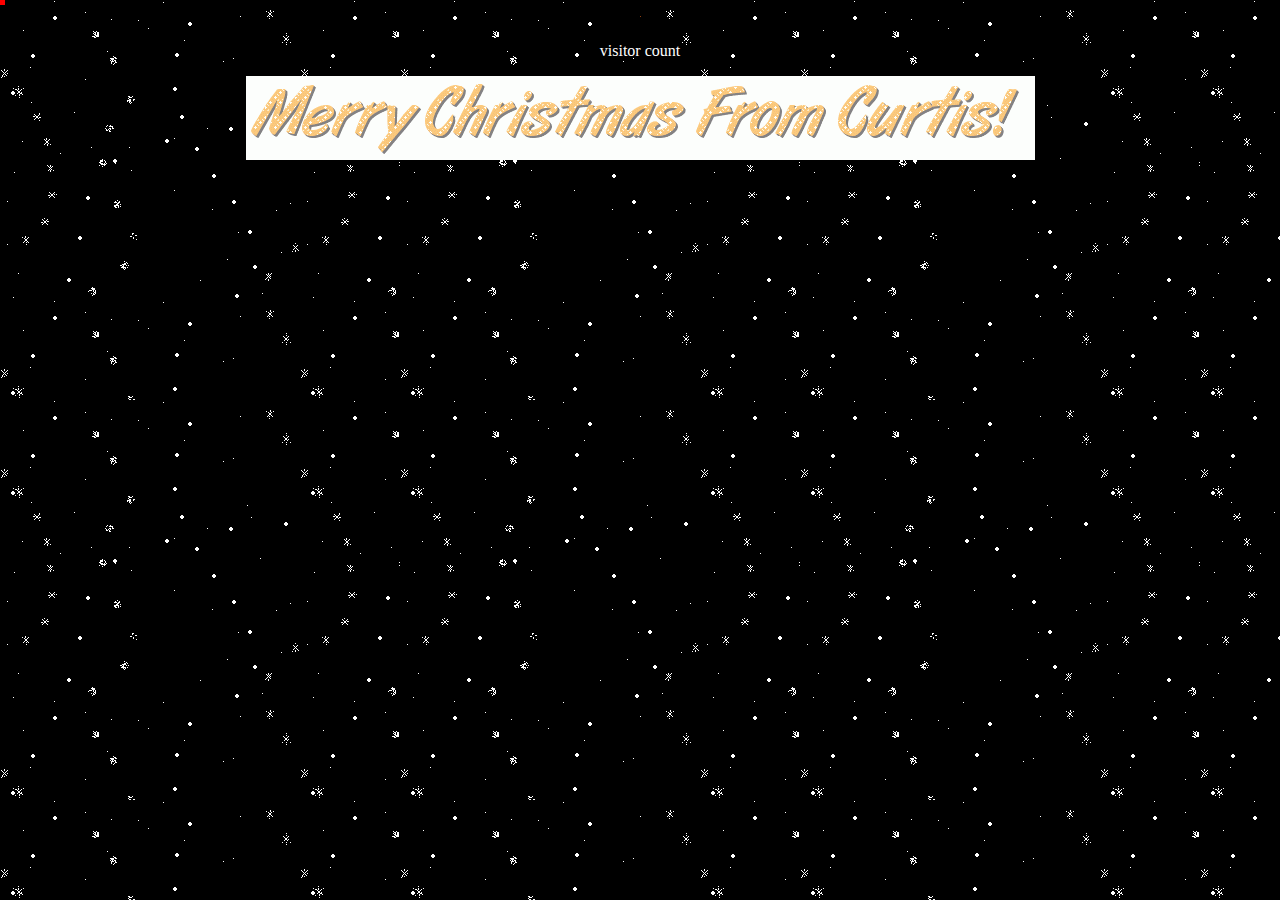
==== curtischristmas.html @ d91e0611 "Curtis Christmas Special" ====
<!DOCTYPE html>
<html>
<head>
	<meta charset="utf-8">
    <meta name="viewport" content="width=device-width, initial-scale=1">
	<title>A Curtis Christmas Special!</title>
	<link rel="stylesheet" type="text/css" href="curtis.css">
</head>
<body>
<script type="text/javascript" src="https://code.jquery.com/jquery-1.11.1.min.js"></script>
<script type="text/javascript" src="js/trail.js"></script>
<div id="container">
	<a href="http://www.reliablecounter.com" target="_blank"><img src="https://www.reliablecounter.com/	count.php?page=geofed.github.io/curtischristmas.html&digit=style/plain/19/&reloads=1" alt="" title="" border="0"></a><	br /><a href="http://www.reliablecounter.com/blog/work-home-healthily" target="_blank" style="font-family:Geneva, Arial; font-size: 9px; color: #330010; text-decoration: none;"></a>
<p>visitor count</p>
	<img src="src/curtistext.gif">
</div>
</body>
</html>
---- curtis.css ----
body {
	background-image: url("src/snow.gif");
	background-repeat: all;
}

h1 {
	font-family: Verdana;
}

#container {
	width: 1000px;
	margin: 0 auto;
	text-align: center;
}
p {
	color: white;
}
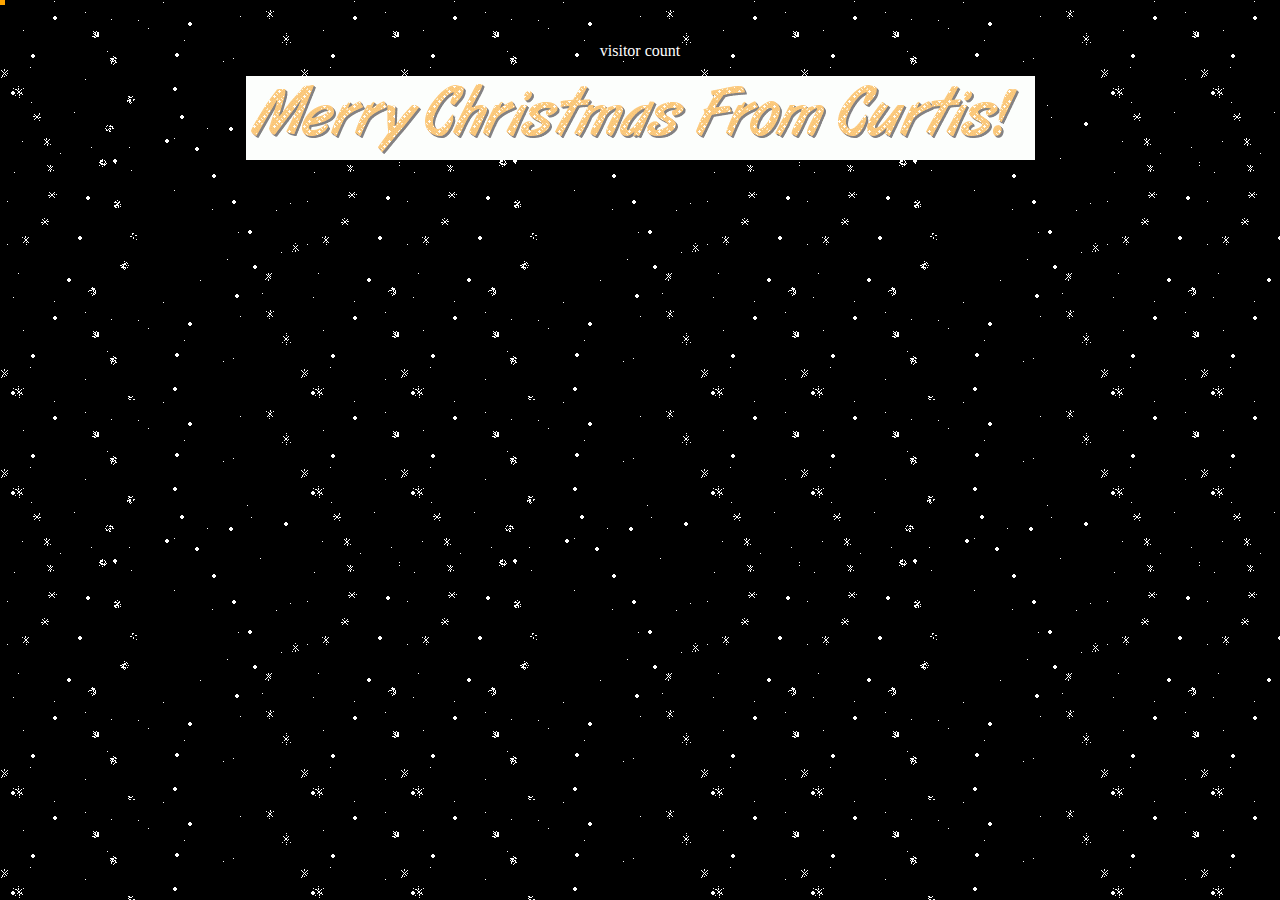
==== commit b9ac44c3: "aweaw" ====
--- a/curtischristmas.html
+++ b/curtischristmas.html
@@ -9,10 +9,12 @@
 <body>
 <script type="text/javascript" src="https://code.jquery.com/jquery-1.11.1.min.js"></script>
 <script type="text/javascript" src="js/trail.js"></script>
+
 <div id="container">
-	<a href="http://www.reliablecounter.com" target="_blank"><img src="https://www.reliablecounter.com/	count.php?page=geofed.github.io/curtischristmas.html&digit=style/plain/19/&reloads=1" alt="" title="" border="0"></a><	br /><a href="http://www.reliablecounter.com/blog/work-home-healthily" target="_blank" style="font-family:Geneva, Arial; font-size: 9px; color: #330010; text-decoration: none;"></a>
+	<a href="http://www.reliablecounter.com" target="_blank"><img src="https://www.reliablecounter.com/count.php?page=geofed.github.io/curtischristmas/curtischristmas.html&digit=style/plain/5/&reloads=1" alt="" title="" border="0"></a><br /><a href="http://www.reliablecounter.com/blog/best-woocommerce-product-addons-plugins" target="_blank" style="font-family: Geneva, Arial; font-size: 9px; color: #330010; text-decoration: none;"></a>
 <p>visitor count</p>
 	<img src="src/curtistext.gif">
+	<iframe width="560" height="315" src="https://www.youtube.com/embed/fWtR2Jq7gqk" frameborder="0" allow="accelerometer; autoplay; encrypted-media; gyroscope; picture-in-picture" allowfullscreen></iframe>
 </div>
 </body>
 </html>
--- a/curtis.css
+++ b/curtis.css
@@ -14,4 +14,8 @@
 }
 p {
 	color: white;
+}
+
+* {
+	cursor: url(http://cur.cursors-4u.net/holidays/hol-4/hol363.ani), url(http://cur.cursors-4u.net/holidays/hol-4/hol363.png), auto !important;
 }